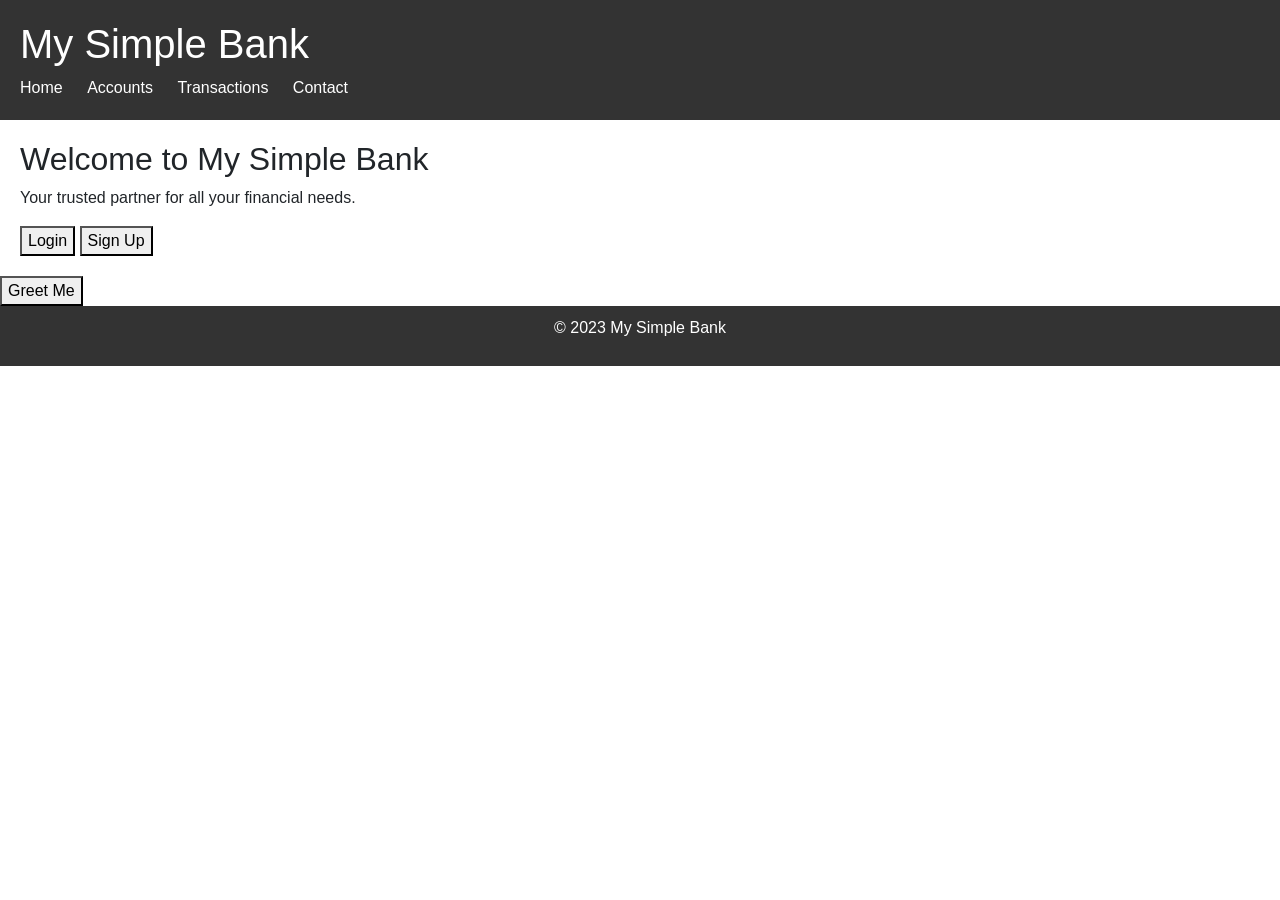
==== gem.html @ 9f144ce4 "form deleted in gem" ====
<!DOCTYPE html>
<html>
<head>
    <title>My Simple Bank</title>
    <link href="https://cdn.jsdelivr.net/npm/bootstrap@5.3.2/dist/css/bootstrap.min.css" rel="stylesheet" integrity="sha384-T3c2y9/iBD2k2VVih7FV3qIH76vcY/ziH70fmRZtZ+WY7NWq0WM2Rq6B7iVHI7T" crossorigin="anonymous">
    <script src="https://cdn.jsdelivr.net/npm/bootstrap@5.3.2/dist/js/bootstrap.bundle.min.js" integrity="sha384-C89scichPD0T6YITo1hWvX7YdwjA29h6j8+X7izAK9qBv1tBWr0XHGYe1IognT" crossorigin="anonymous"></script>
    <link rel="stylesheet" href="style.css">
</head>
<body>
    <header>
        <h1>My Simple Bank</h1>
        <nav>
            <ul>
                <li><a href="#">Home</a></li>
                <li><a href="#">Accounts</a></li>
                <li><a href="#">Transactions</a></li>
                <li><a href="#">Contact</a></li>
            </ul>
        </nav>
    </header>

    <main>
        <section>
            <h2>Welcome to My Simple Bank</h2>
            <p>Your trusted partner for all your financial needs.</p>
            <button>Login</button>
            <button>Sign Up</button>
        </section>
    </main>

    <button onclick="greetUser()">Greet Me</button>

    <script src="script.js"></script>

    <footer>
        <p>&copy; 2023 My Simple Bank</p>
    </footer>

</body>
</html>
---- style.css ----
body {
    font-family: Arial, sans-serif;
    margin: 0;
    padding: 0;
}

header {
    background-color: #333;
    color: #fff;
    padding: 20px;
}

nav ul {
    list-style-type: none;
    margin: 0;
    padding: 0;
}

nav li {
    display: inline-block;
    margin-right: 20px;
}

nav a {
    color: #fff;
    text-decoration: none;
}

main {
    padding: 20px;
}

footer {
    background-color: #333;
    color: #fff;
    text-align: center;
    padding: 10px;
}
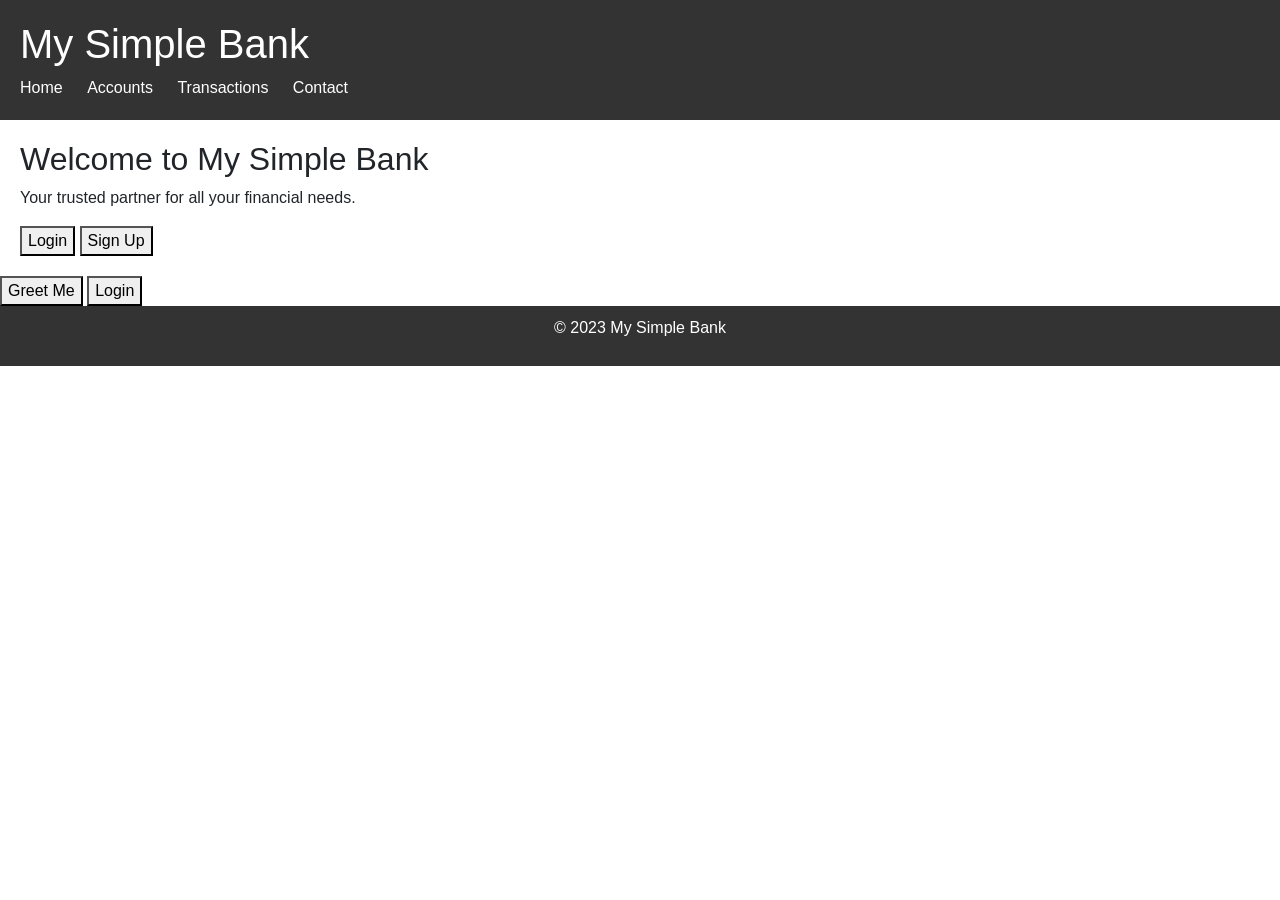
==== commit 2e4a46f5: "button added" ====
--- a/gem.html
+++ b/gem.html
@@ -5,6 +5,7 @@
     <link href="https://cdn.jsdelivr.net/npm/bootstrap@5.3.2/dist/css/bootstrap.min.css" rel="stylesheet" integrity="sha384-T3c2y9/iBD2k2VVih7FV3qIH76vcY/ziH70fmRZtZ+WY7NWq0WM2Rq6B7iVHI7T" crossorigin="anonymous">
     <script src="https://cdn.jsdelivr.net/npm/bootstrap@5.3.2/dist/js/bootstrap.bundle.min.js" integrity="sha384-C89scichPD0T6YITo1hWvX7YdwjA29h6j8+X7izAK9qBv1tBWr0XHGYe1IognT" crossorigin="anonymous"></script>
     <link rel="stylesheet" href="style.css">
+    <link href="login.html">
 </head>
 <body>
     <header>
@@ -29,6 +30,7 @@
     </main>
 
     <button onclick="greetUser()">Greet Me</button>
+    <button onclick="login.html">Login</button>
 
     <script src="script.js"></script>
 
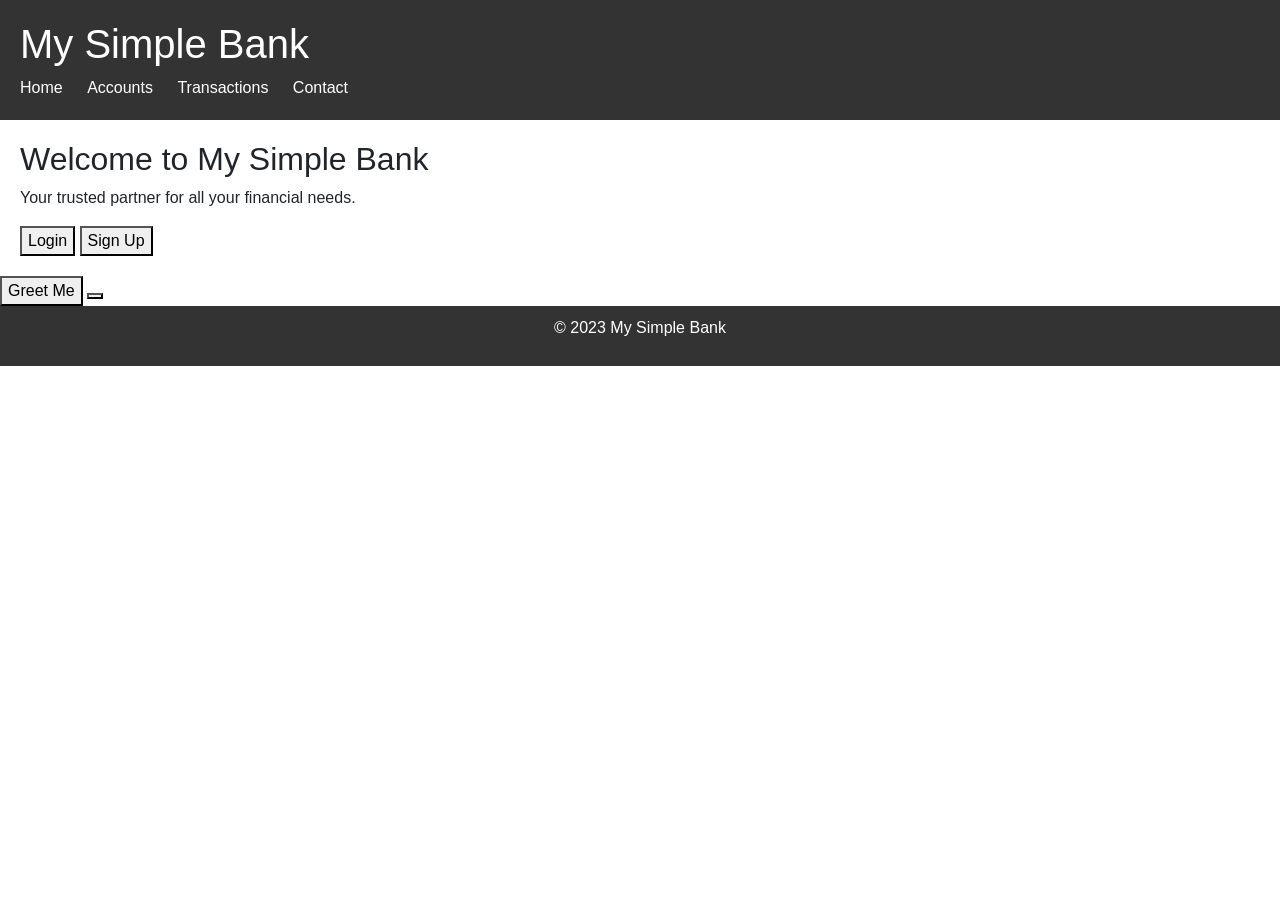
==== commit 181666a0: "login named changed" ====
--- a/gem.html
+++ b/gem.html
@@ -30,7 +30,7 @@
     </main>
 
     <button onclick="greetUser()">Greet Me</button>
-    <button onclick="login.html">Login</button>
+    <button onclick="login.html"></button>
 
     <script src="script.js"></script>
 
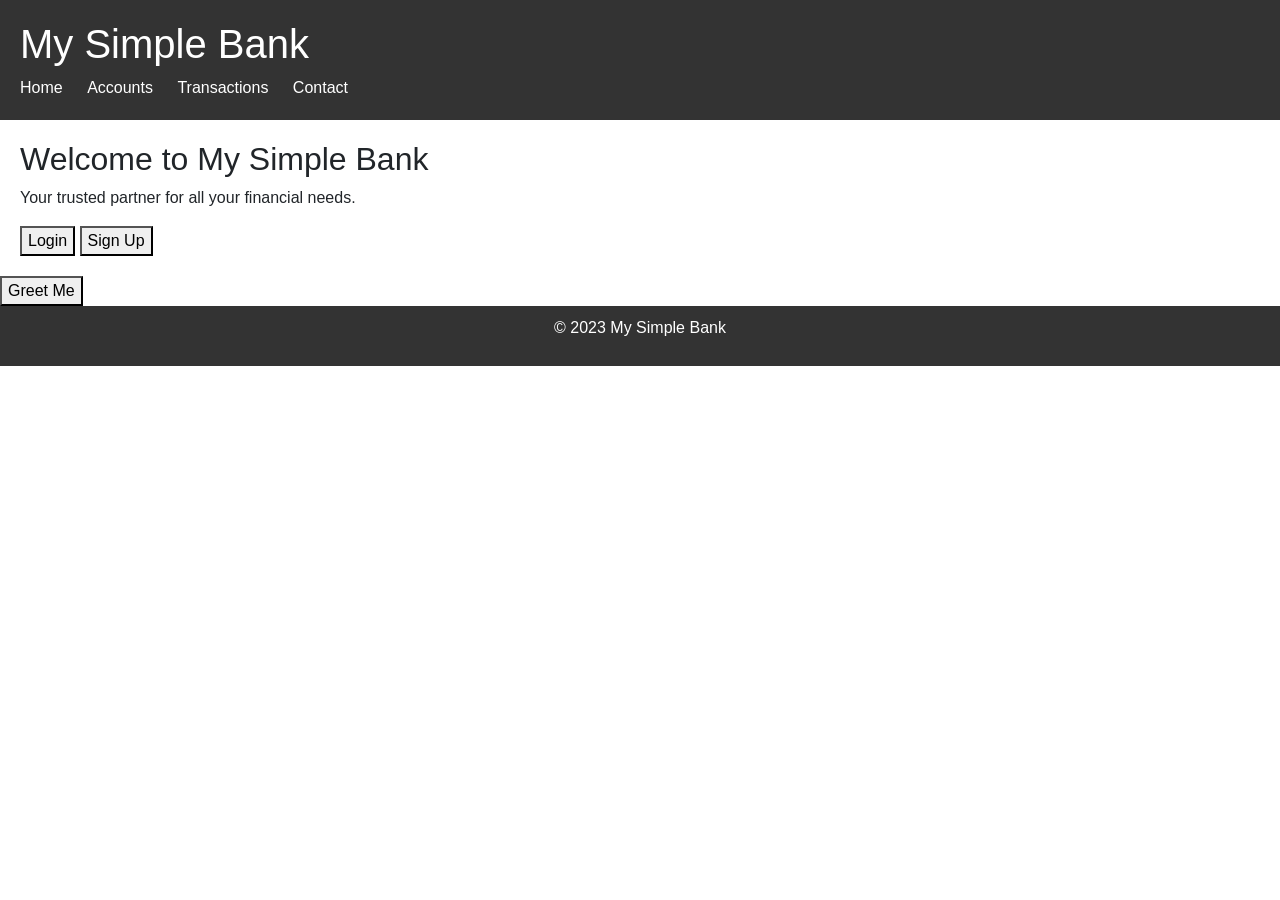
==== commit d308b8a4: "linke is added" ====
--- a/gem.html
+++ b/gem.html
@@ -24,13 +24,12 @@
         <section>
             <h2>Welcome to My Simple Bank</h2>
             <p>Your trusted partner for all your financial needs.</p>
-            <button>Login</button>
+            <button onclick="login.html">Login</button>
             <button>Sign Up</button>
         </section>
     </main>
 
     <button onclick="greetUser()">Greet Me</button>
-    <button onclick="login.html"></button>
 
     <script src="script.js"></script>
 
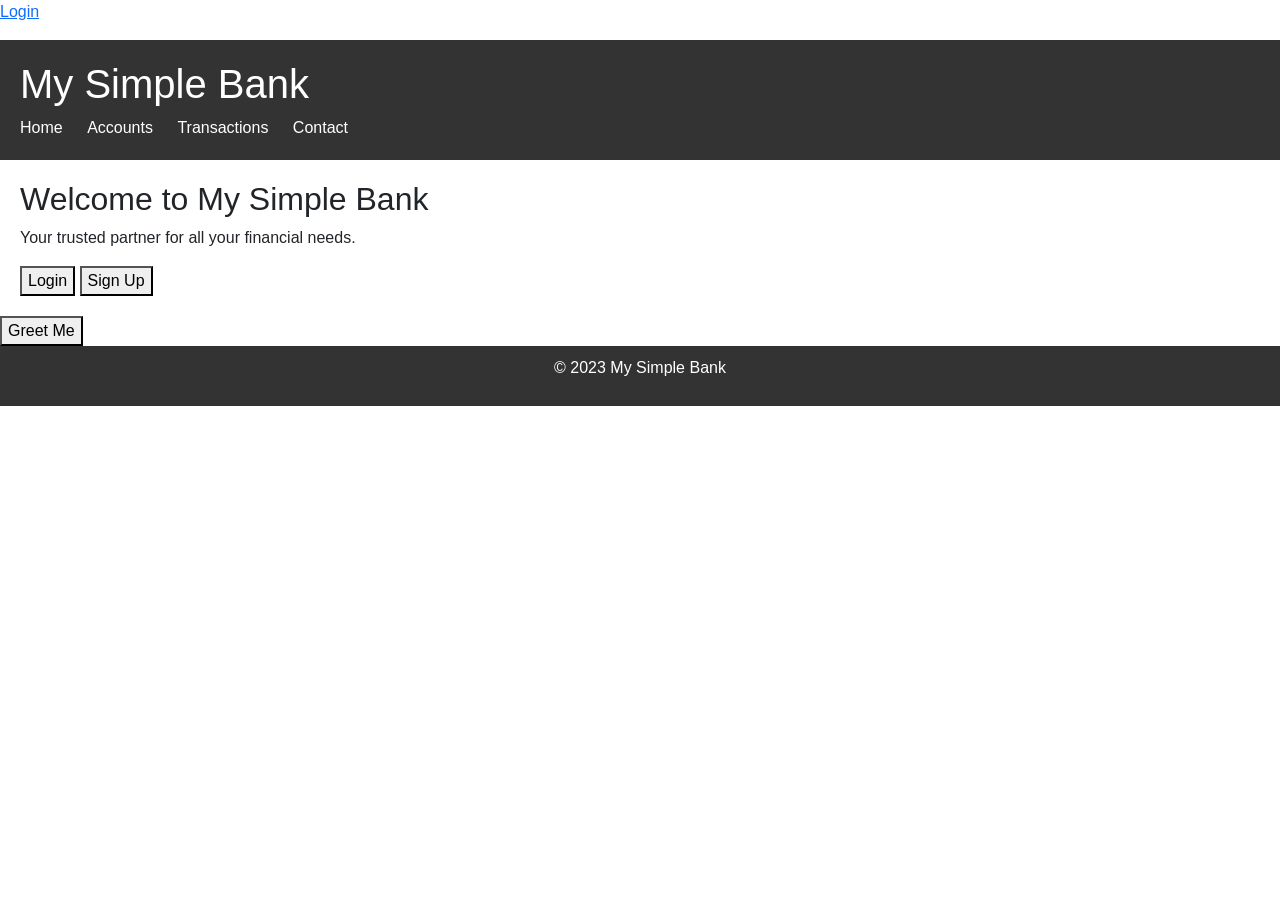
==== commit 77df24a5: "content added" ====
--- a/gem.html
+++ b/gem.html
@@ -5,7 +5,7 @@
     <link href="https://cdn.jsdelivr.net/npm/bootstrap@5.3.2/dist/css/bootstrap.min.css" rel="stylesheet" integrity="sha384-T3c2y9/iBD2k2VVih7FV3qIH76vcY/ziH70fmRZtZ+WY7NWq0WM2Rq6B7iVHI7T" crossorigin="anonymous">
     <script src="https://cdn.jsdelivr.net/npm/bootstrap@5.3.2/dist/js/bootstrap.bundle.min.js" integrity="sha384-C89scichPD0T6YITo1hWvX7YdwjA29h6j8+X7izAK9qBv1tBWr0XHGYe1IognT" crossorigin="anonymous"></script>
     <link rel="stylesheet" href="style.css">
-    <link href="login.html">
+    <p><a href="login.html">Login</a></p>
 </head>
 <body>
     <header>
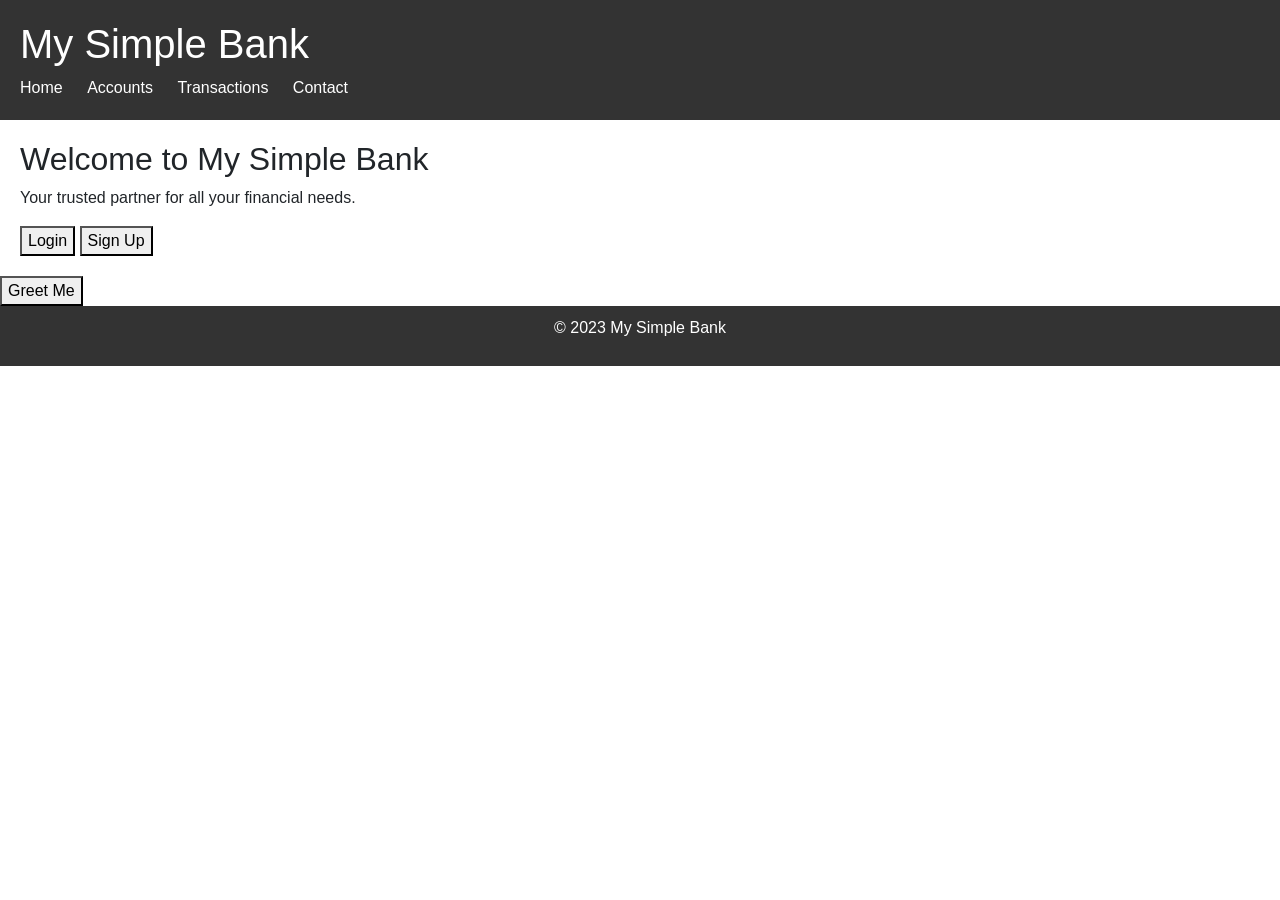
==== commit 77dbf4b7: "added space" ====
--- a/gem.html
+++ b/gem.html
@@ -5,7 +5,7 @@
     <link href="https://cdn.jsdelivr.net/npm/bootstrap@5.3.2/dist/css/bootstrap.min.css" rel="stylesheet" integrity="sha384-T3c2y9/iBD2k2VVih7FV3qIH76vcY/ziH70fmRZtZ+WY7NWq0WM2Rq6B7iVHI7T" crossorigin="anonymous">
     <script src="https://cdn.jsdelivr.net/npm/bootstrap@5.3.2/dist/js/bootstrap.bundle.min.js" integrity="sha384-C89scichPD0T6YITo1hWvX7YdwjA29h6j8+X7izAK9qBv1tBWr0XHGYe1IognT" crossorigin="anonymous"></script>
     <link rel="stylesheet" href="style.css">
-    <p><a href="login.html">Login</a></p>
+    <!-- <p><a href="login.html">Login</a></p> -->
 </head>
 <body>
     <header>
